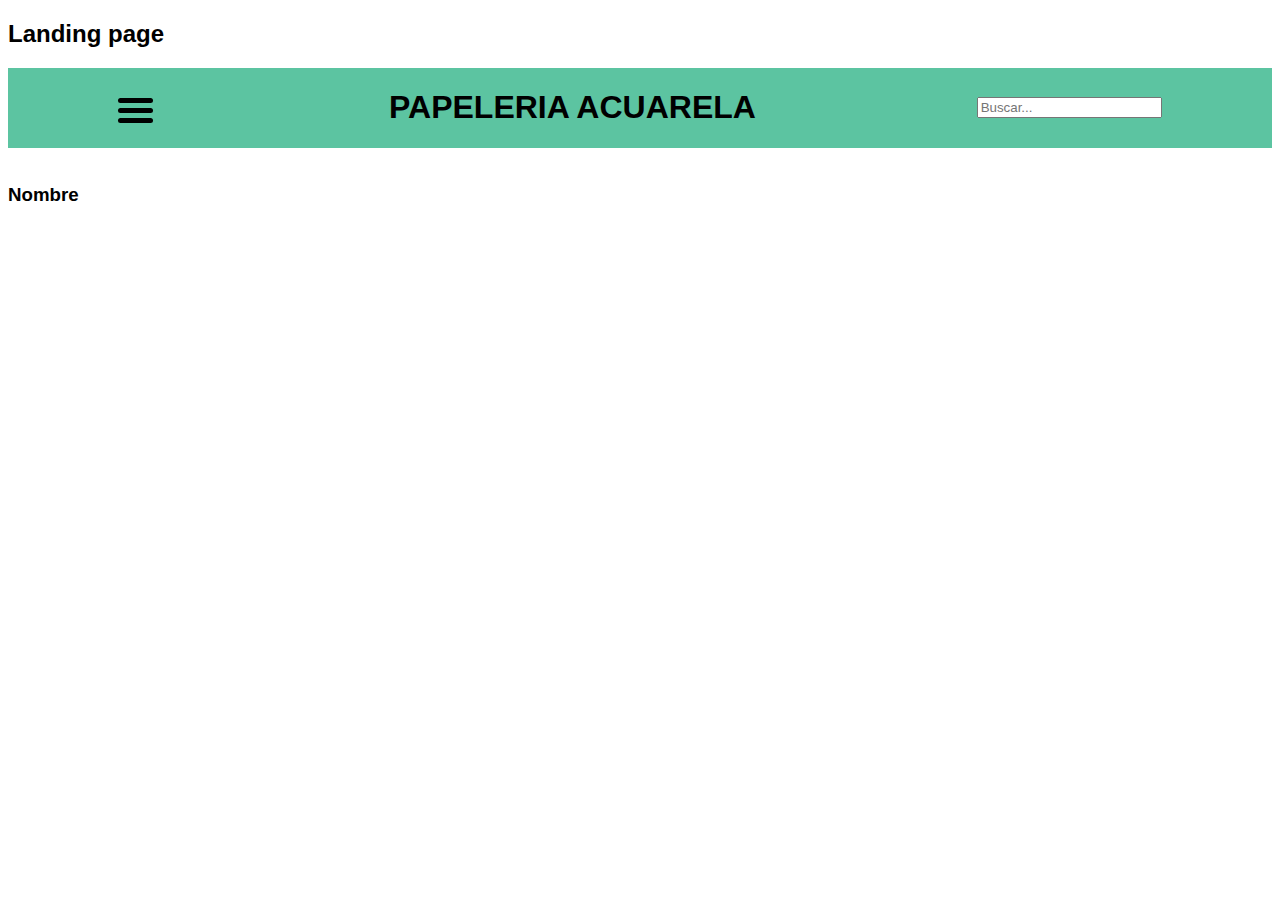
==== index.html @ 6df81698 "paginaAcuarela" ====
<!DOCTYPE html>
<html lang="en">
<head>
    <meta charset="UTF-8">
    <meta http-equiv="X-UA-Compatible" content="IE=edge">
    <meta name="viewport" content="width=device-width, initial-scale=1.0">
    <title>PAPELERIA ACUARELA</title>
    <style>
        *{
            font-family: 'Lucida Sans', 'Lucida Sans Regular', 'Lucida Grande', 'Lucida Sans Unicode', Geneva, Verdana, sans-serif;
        }
        nav{
            background: rgb(92, 196, 161);
            display: flex;
            justify-content: space-around;
            align-items: center;
        }
        /*Botn menu*/
        #btn-menu{
            display: none;
        }
        .lbl-menu{
            width: 50px;
            height: 30px;
            position: relative;
            cursor: pointer;
            transform: translate(0, 50%);
        }
        .lbl-menu span{
            position: absolute;
            content: '';
            background: #000;
            width: 35px;
            height: 5px;
            border-radius: 10px;
        }
        .lbl-menu :nth-child(1){
            transform: translateY(10px);
        }
        .lbl-menu :nth-child(3){
            transform: translateY(-10px);
        }
        /*Buscador*/
        #buscador{
            height: 60%;
        }
        
    </style>
</head>
<body>
    <h2>Landing page</h2>
    <nav>
        <input type="checkbox" id="btn-menu">
        <label for="btn-menu" class="lbl-menu">
            <span></span>
            <span></span>
            <span></span>
        </label>
        <h1>PAPELERIA ACUARELA</h1>
        <input type="text" name="buscador" id="buscador" placeholder="Buscar...">

    </nav>
    <div>
        <img src="" alt="">
        <h3>Nombre</h3>
    </div>

</body>
</html>
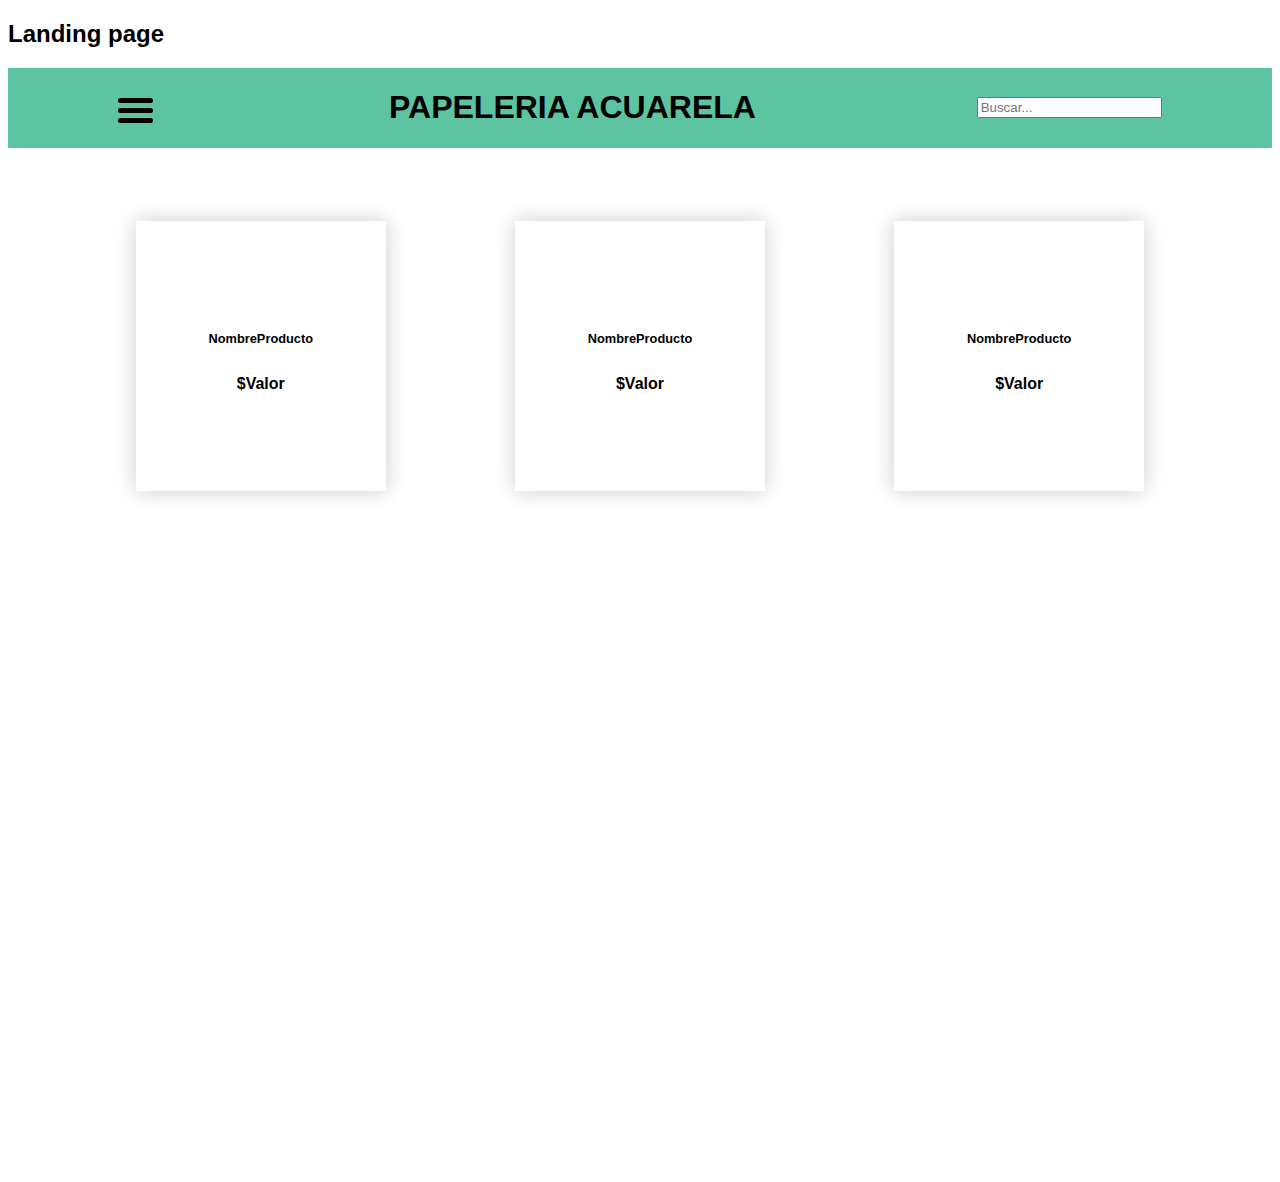
==== commit 37653e5a: "se aniade un contenedor a las imagenes" ====
--- a/index.html
+++ b/index.html
@@ -42,9 +42,45 @@
         }
         /*Buscador*/
         #buscador{
-            height: 60%;
+            height: 30%;
         }
-        
+        .cont-card{
+          display: flex;
+          flex-wrap: wrap;
+          justify-content: space-around;
+          height: 100vh;
+          padding: 5%;
+        }
+        /*tarjetaProducto*/
+        .card{
+          position: relative;
+         /* border: 1px solid #000;*/
+          box-shadow: 0 0 20px #ccc;
+          max-width: 250px;
+          height: 30%;
+          margin: 10px 0;
+          display: flex;
+          flex-direction: column;
+          justify-content: center;
+          align-items: center;
+          flex-grow: 1;
+        }
+        .card img{
+          width: 90%;
+          margin-top: 15px;
+          position: relative;
+        }
+        .card h3{
+          font-size: .8em;
+        }
+        @media screen and (max-width: 480px) {
+          .cont-card{
+            height: initial;
+          }
+          .card h3{
+            font-size: 1em;
+          }
+        }
     </style>
 </head>
 <body>
@@ -58,11 +94,23 @@
         </label>
         <h1>PAPELERIA ACUARELA</h1>
         <input type="text" name="buscador" id="buscador" placeholder="Buscar...">
-
     </nav>
-    <div>
-        <img src="" alt="">
-        <h3>Nombre</h3>
+    <div class="cont-card">
+      <div class="card">
+          <img src="https://www.productosysuministros.com/web/upload/imagen/producto/producto_105_1614202011_1782293472.jpg" alt="">
+          <h3>NombreProducto</h3>
+          <p><b>$Valor</b></p>
+      </div>
+      <div class="card">
+          <img src="https://www.productosysuministros.com/web/upload/imagen/producto/producto_105_1614202011_1782293472.jpg" alt="">
+          <h3>NombreProducto</h3>
+          <p><b>$Valor</b></p>
+      </div>
+      <div class="card">
+          <img src="https://www.productosysuministros.com/web/upload/imagen/producto/producto_105_1614202011_1782293472.jpg" alt="">
+          <h3>NombreProducto</h3>
+          <p><b>$Valor</b></p>
+      </div>
     </div>
 
 </body>
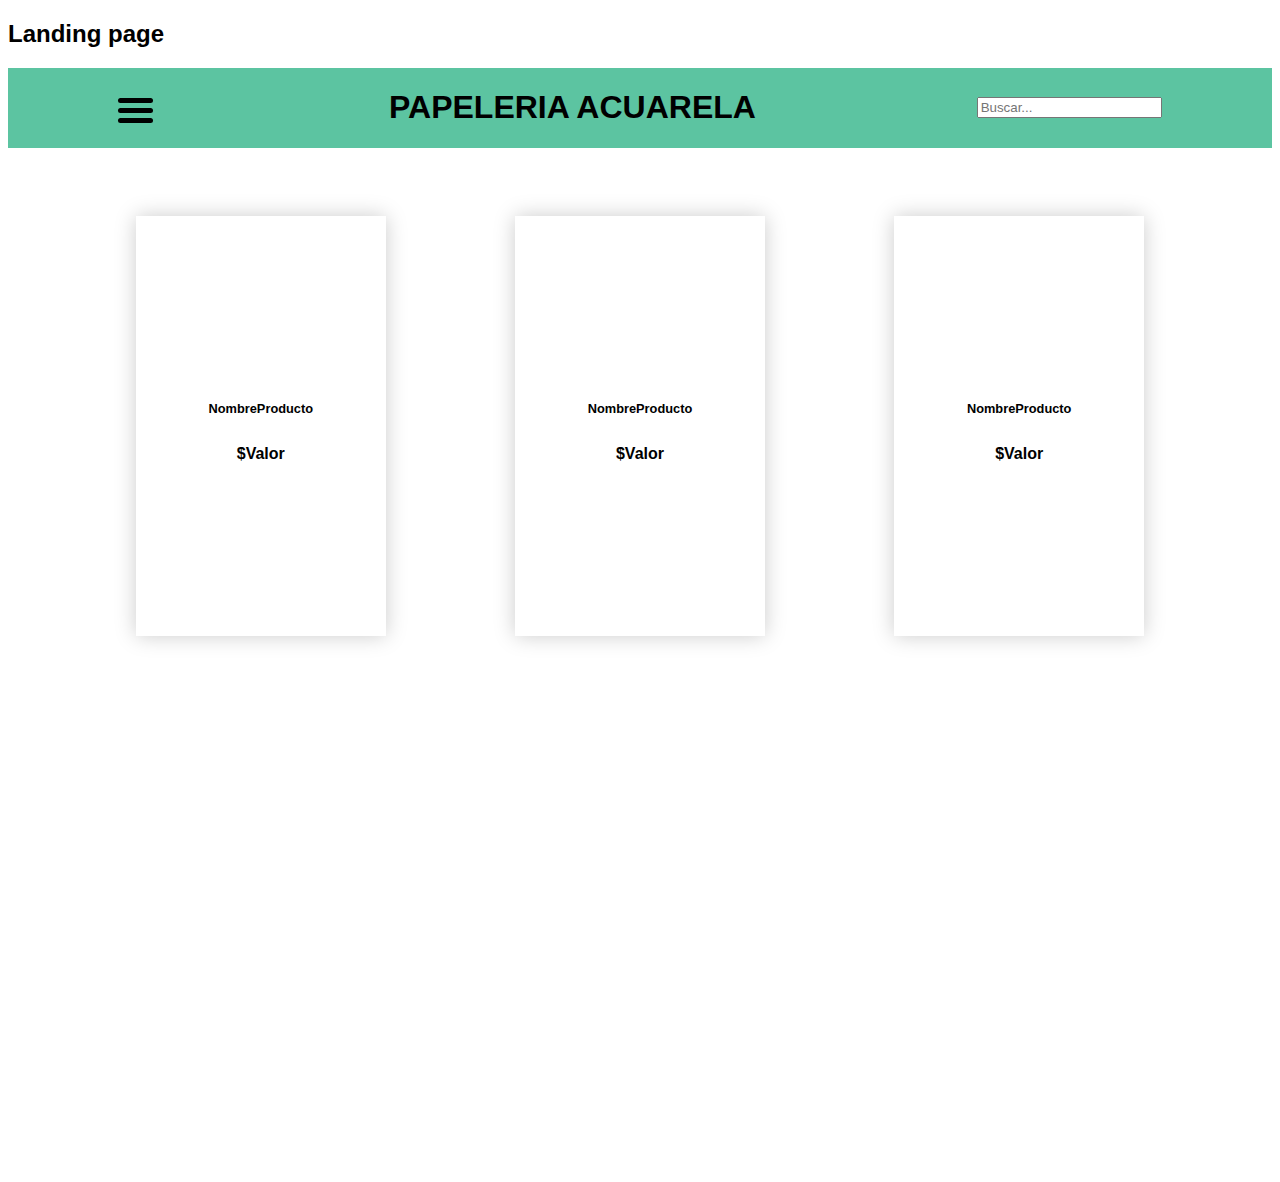
==== commit df8a9982: "actualizar tarjetas" ====
--- a/index.html
+++ b/index.html
@@ -57,8 +57,8 @@
          /* border: 1px solid #000;*/
           box-shadow: 0 0 20px #ccc;
           max-width: 250px;
-          height: 30%;
-          margin: 10px 0;
+          height: 420px;
+          margin: 5px 0;
           display: flex;
           flex-direction: column;
           justify-content: center;
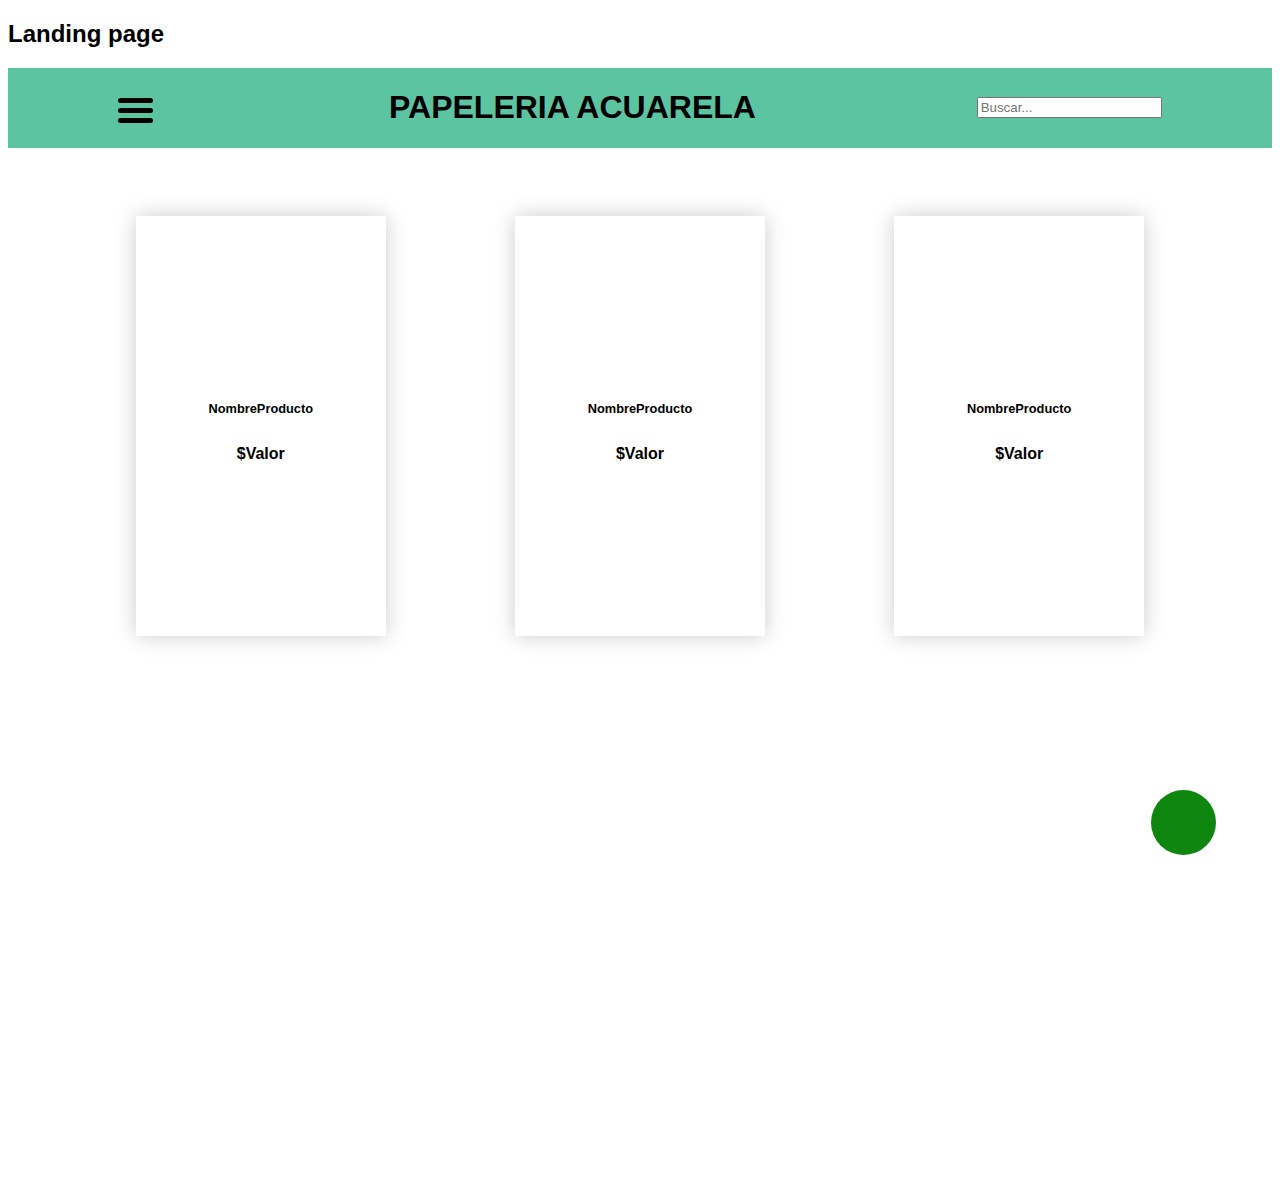
==== commit c50afafb: "se aniade boton whatsapp" ====
--- a/index.html
+++ b/index.html
@@ -73,6 +73,18 @@
         .card h3{
           font-size: .8em;
         }
+        .btn-whatsapp{
+            width: 65px;
+            height: 65px;
+            background: rgb(15, 134, 15);
+            position: fixed;
+            right: 5%;
+            bottom: 5%;
+            border-radius: 50%;
+        }
+        .btn-whatsapp a img {
+            width: 100%;
+        }
         @media screen and (max-width: 480px) {
           .cont-card{
             height: initial;
@@ -111,7 +123,13 @@
           <h3>NombreProducto</h3>
           <p><b>$Valor</b></p>
       </div>
+      
     </div>
-
+    <div class="btn-whatsapp">
+        <a href="#" target="_blank" rel="noopener noreferrer">
+            <img src="img/whatsapp-icon.png" alt="">
+        </a>
+    </div>
+    
 </body>
 </html>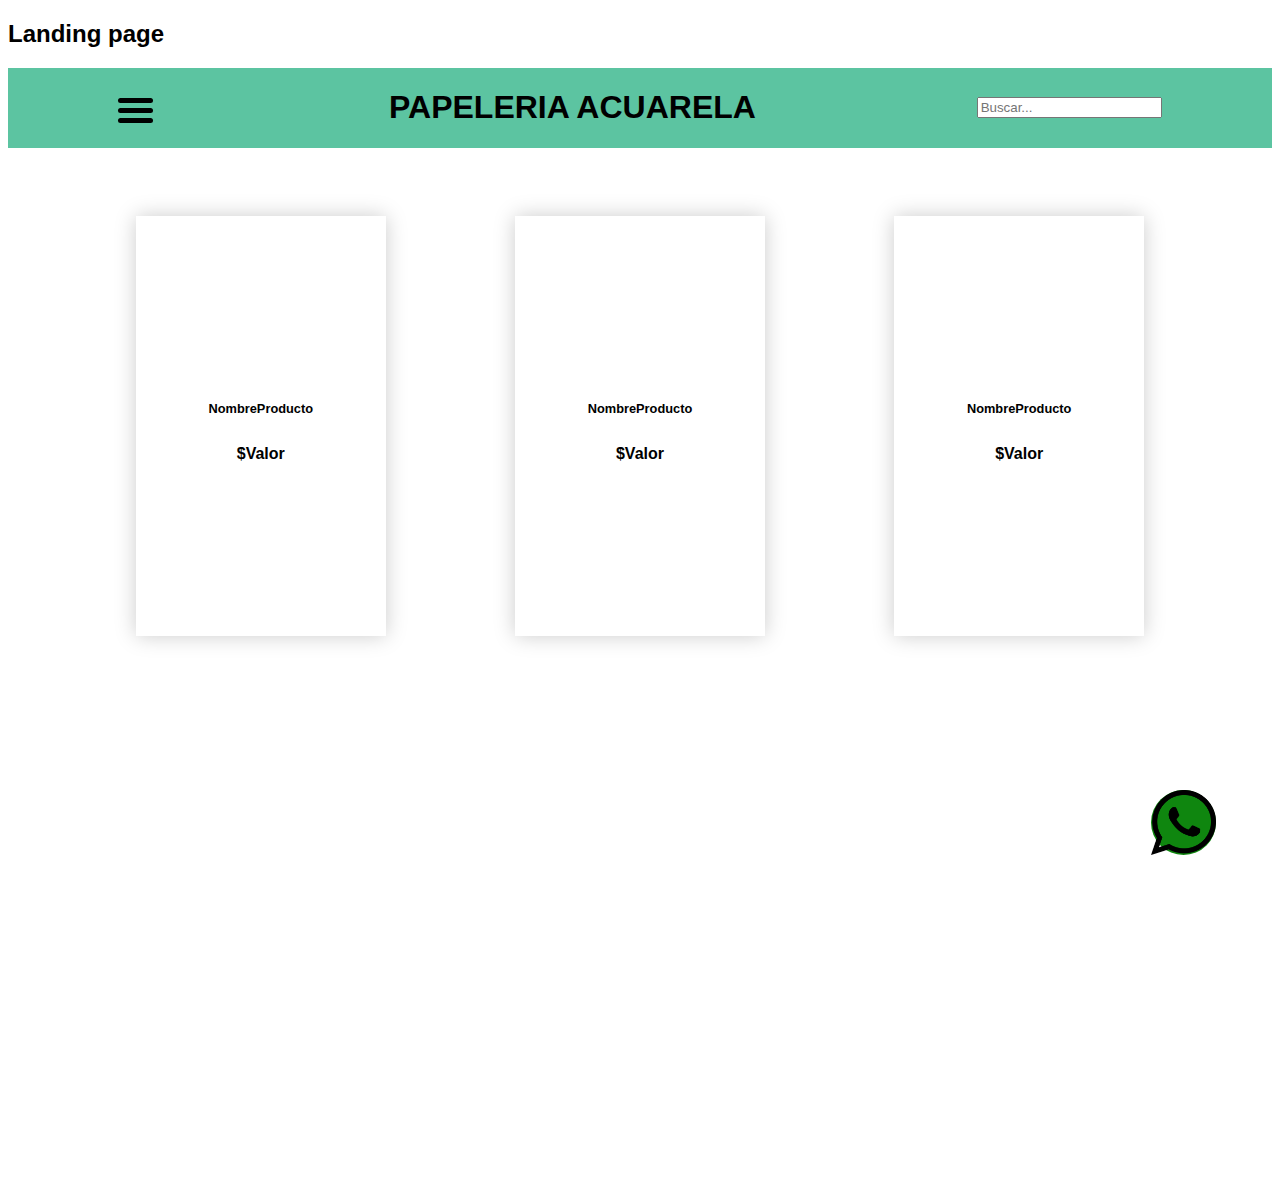
==== commit e828a2c4: "actualizacion" ====
--- a/index.html
+++ b/index.html
@@ -5,95 +5,7 @@
     <meta http-equiv="X-UA-Compatible" content="IE=edge">
     <meta name="viewport" content="width=device-width, initial-scale=1.0">
     <title>PAPELERIA ACUARELA</title>
-    <style>
-        *{
-            font-family: 'Lucida Sans', 'Lucida Sans Regular', 'Lucida Grande', 'Lucida Sans Unicode', Geneva, Verdana, sans-serif;
-        }
-        nav{
-            background: rgb(92, 196, 161);
-            display: flex;
-            justify-content: space-around;
-            align-items: center;
-        }
-        /*Botn menu*/
-        #btn-menu{
-            display: none;
-        }
-        .lbl-menu{
-            width: 50px;
-            height: 30px;
-            position: relative;
-            cursor: pointer;
-            transform: translate(0, 50%);
-        }
-        .lbl-menu span{
-            position: absolute;
-            content: '';
-            background: #000;
-            width: 35px;
-            height: 5px;
-            border-radius: 10px;
-        }
-        .lbl-menu :nth-child(1){
-            transform: translateY(10px);
-        }
-        .lbl-menu :nth-child(3){
-            transform: translateY(-10px);
-        }
-        /*Buscador*/
-        #buscador{
-            height: 30%;
-        }
-        .cont-card{
-          display: flex;
-          flex-wrap: wrap;
-          justify-content: space-around;
-          height: 100vh;
-          padding: 5%;
-        }
-        /*tarjetaProducto*/
-        .card{
-          position: relative;
-         /* border: 1px solid #000;*/
-          box-shadow: 0 0 20px #ccc;
-          max-width: 250px;
-          height: 420px;
-          margin: 5px 0;
-          display: flex;
-          flex-direction: column;
-          justify-content: center;
-          align-items: center;
-          flex-grow: 1;
-        }
-        .card img{
-          width: 90%;
-          margin-top: 15px;
-          position: relative;
-        }
-        .card h3{
-          font-size: .8em;
-        }
-        .btn-whatsapp{
-            width: 65px;
-            height: 65px;
-            background: rgb(15, 134, 15);
-            position: fixed;
-            right: 5%;
-            bottom: 5%;
-            border-radius: 50%;
-        }
-        .btn-whatsapp a img {
-            width: 100%;
-        }
-        @media screen and (max-width: 480px) {
-          .cont-card{
-            height: initial;
-          }
-          .card h3{
-            font-size: 1em;
-          }
-        }
-    </style>
+    <link rel="stylesheet" href="css/style.css">
 </head>
 <body>
     <h2>Landing page</h2>
@@ -114,12 +26,12 @@
           <p><b>$Valor</b></p>
       </div>
       <div class="card">
-          <img src="https://www.productosysuministros.com/web/upload/imagen/producto/producto_105_1614202011_1782293472.jpg" alt="">
+          <img src="https://graficagarcia.com/wp-content/uploads/2019/10/imprenta-grafica-garcia-lima-peru-cuadernos-ecologicos-corporativos-9.jpg" alt="">
           <h3>NombreProducto</h3>
           <p><b>$Valor</b></p>
       </div>
       <div class="card">
-          <img src="https://www.productosysuministros.com/web/upload/imagen/producto/producto_105_1614202011_1782293472.jpg" alt="">
+          <img src="https://th.bing.com/th/id/OIP._JWRbh6aFO2UfN0ZHXwlBwHaHa?pid=ImgDet&rs=1" alt="">
           <h3>NombreProducto</h3>
           <p><b>$Valor</b></p>
       </div>
--- a/css/style.css
+++ b/css/style.css
@@ -0,0 +1,87 @@
+*{
+    font-family: 'Lucida Sans', 'Lucida Sans Regular', 'Lucida Grande', 'Lucida Sans Unicode', Geneva, Verdana, sans-serif;
+}
+nav{
+    background: rgb(92, 196, 161);
+    display: flex;
+    justify-content: space-around;
+    align-items: center;
+}
+/*Botn menu*/
+#btn-menu{
+    display: none;
+}
+.lbl-menu{
+    width: 50px;
+    height: 30px;
+    position: relative;
+    cursor: pointer;
+    transform: translate(0, 50%);
+}
+.lbl-menu span{
+    position: absolute;
+    content: '';
+    background: #000;
+    width: 35px;
+    height: 5px;
+    border-radius: 10px;
+}
+.lbl-menu :nth-child(1){
+    transform: translateY(10px);
+}
+.lbl-menu :nth-child(3){
+    transform: translateY(-10px);
+}
+/*Buscador*/
+#buscador{
+    height: 30%;
+}
+.cont-card{
+  display: flex;
+  flex-wrap: wrap;
+  justify-content: space-around;
+  height: 100vh;
+  padding: 5%;
+}
+/*tarjetaProducto*/
+.card{
+  position: relative;
+ /* border: 1px solid #000;*/
+  box-shadow: 0 0 20px #ccc;
+  max-width: 250px;
+  height: 420px;
+  margin: 5px 0;
+  display: flex;
+  flex-direction: column;
+  justify-content: center;
+  align-items: center;
+  flex-grow: 1;
+}
+.card img{
+  width: 90%;
+  margin-top: 15px;
+  position: relative;
+}
+.card h3{
+  font-size: .8em;
+}
+.btn-whatsapp{
+    width: 65px;
+    height: 65px;
+    background: rgb(15, 134, 15);
+    position: fixed;
+    right: 5%;
+    bottom: 5%;
+    border-radius: 50%;
+}
+.btn-whatsapp a img {
+    width: 100%;
+}
+@media screen and (max-width: 480px) {
+  .cont-card{
+    height: initial;
+  }
+  .card h3{
+    font-size: 1em;
+  }
+}